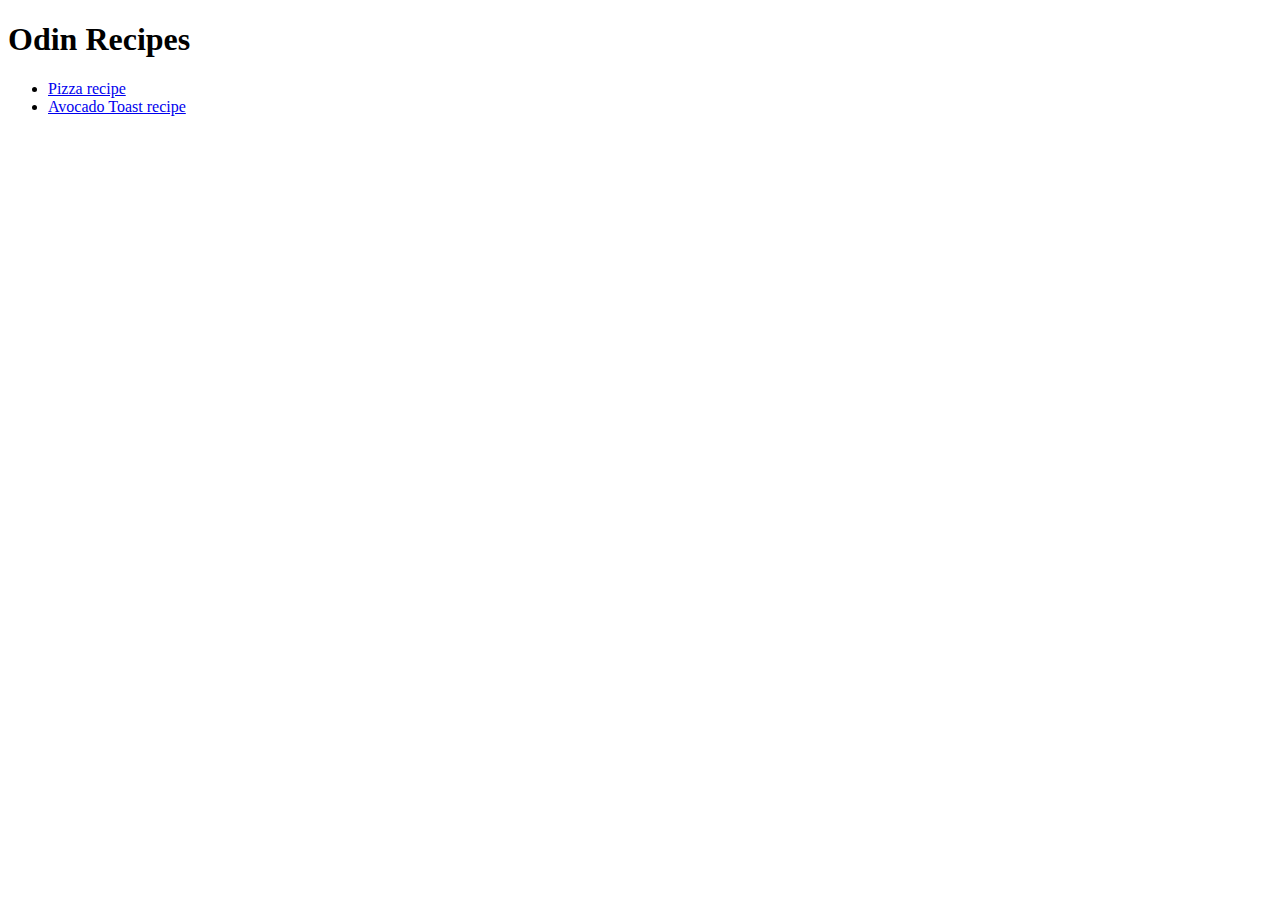
==== index.html @ d3106e1d "Html for main website with pizza and avocado toast recipes" ====
<!DOCTYPE html>
<html lang="en">
<head>
    <meta charset="UTF-8">
    <meta name="viewport" content="width=device-width, initial-scale=1.0">
    <title>Recipe page</title>
    <link rel="stylesheet" href="styles.css">
</head>
<body>
    <h1>Odin Recipes</h1>
    <ul>
        <li><a href="recipes/pizza.html">Pizza recipe</a></li>
        <li><a href="recipes/avocadoToast.html">Avocado Toast recipe</a></li>
    </ul>
   
</body>
</html>
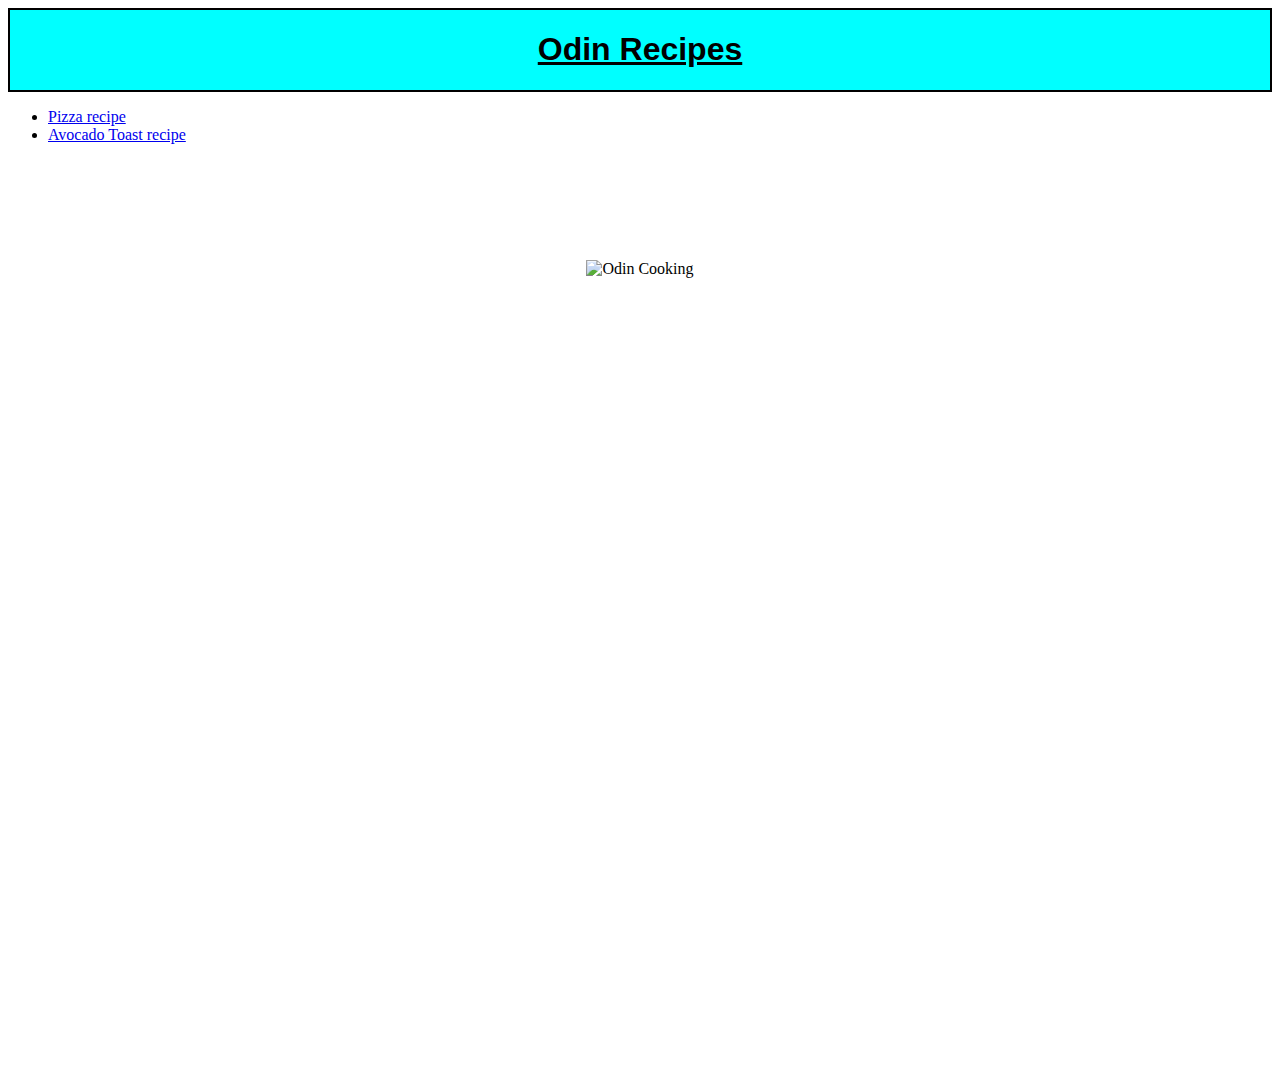
==== commit d8bc65a2: "Css for the html" ====
--- a/index.html
+++ b/index.html
@@ -1,17 +1,24 @@
 <!DOCTYPE html>
 <html lang="en">
+
 <head>
     <meta charset="UTF-8">
     <meta name="viewport" content="width=device-width, initial-scale=1.0">
     <title>Recipe page</title>
-    <link rel="stylesheet" href="styles.css">
+    <link rel="stylesheet" href="css/styles.css">
 </head>
+
 <body>
-    <h1>Odin Recipes</h1>
-    <ul>
+    <div id="Title">
+        <h1>Odin Recipes</h1>
+    </div>
+
+  <ul>
         <li><a href="recipes/pizza.html">Pizza recipe</a></li>
         <li><a href="recipes/avocadoToast.html">Avocado Toast recipe</a></li>
     </ul>
-   
+    <div class="container">
+        <img src="https://pics.craiyon.com/2023-09-05/c6d5328692a04d1398a2e62038b484f4.webp" alt="Odin Cooking" id="cookingOdin"/>
+    </div>
 </body>
 </html>
--- a/css/styles.css
+++ b/css/styles.css
@@ -0,0 +1,23 @@
+#Title {
+    font-family: 'Lucida Sans', 'Lucida Sans Regular', 'Lucida Grande', 'Lucida Sans Unicode', Geneva, Verdana, sans-serif;
+    color:black;
+    background-color : aqua;
+    text-decoration: underline;
+    border: 2px solid black;
+}
+
+#cookingOdin {
+    height: 700px;
+    width:auto;
+}
+
+.container {
+    display: flex; 
+    justify-content: center; 
+    align-items: center; 
+    height: 100vh; /* Full viewport height */
+}
+
+h1 {
+    text-align: center;
+}